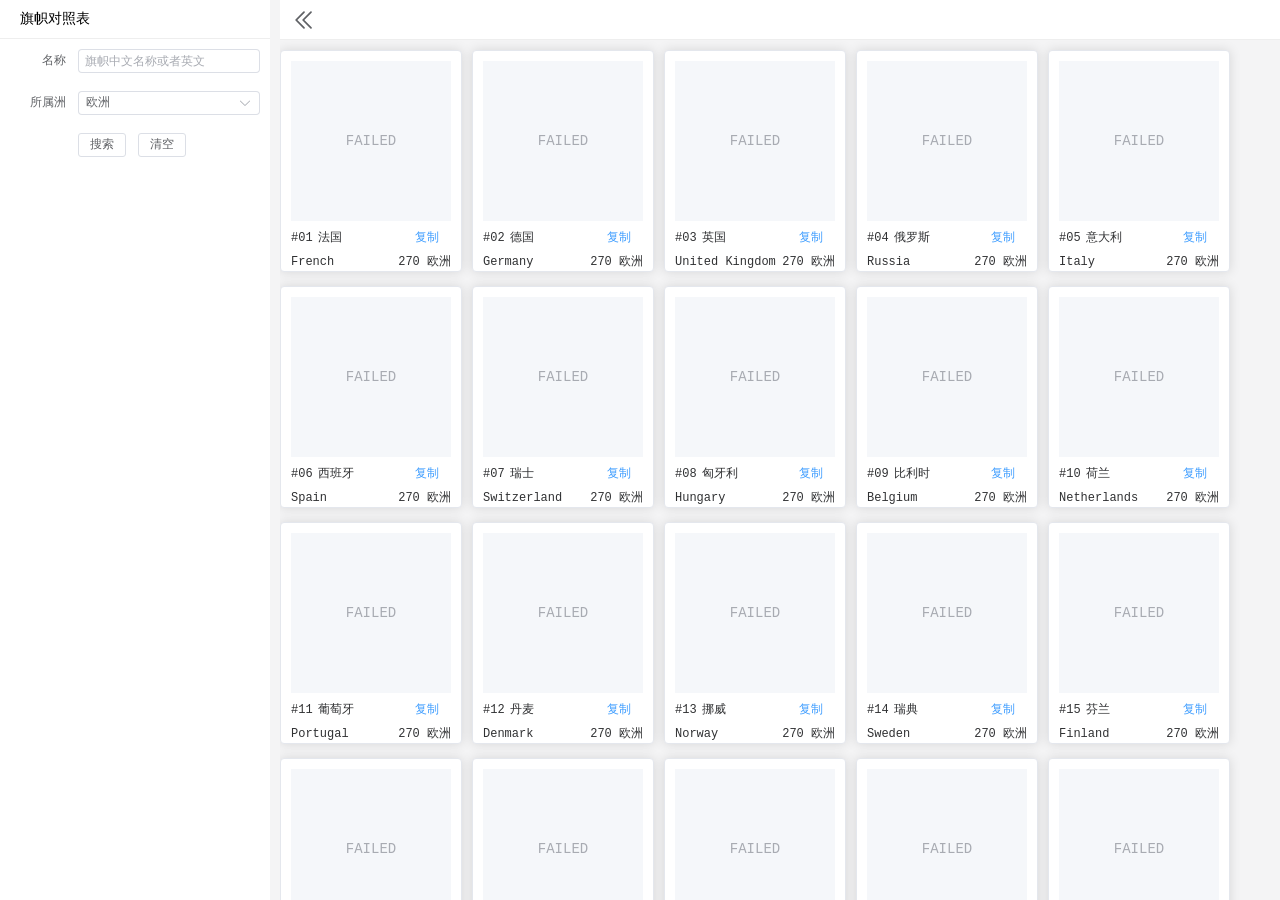
==== index.html @ 061c4e3e "update" ====
<!DOCTYPE html><html><head><meta charset="utf-8"><meta name="viewport" content="width=device-width, initial-scale=1"><title>各国旗帜对照表</title><style>[data-v-30e03d57]{font-family:"Noto Serif","Noto Serif SC",Noto Sans,Noto Sans SC,HarmonyOS Sans SC,NSimSun,SimSun,SimHei,FangSong,KaiTi,Courier New,Courier,Source Han Sans;font-size:12px}.el-container[data-v-30e03d57]{height:100vh;overflow:hidden;padding:0;width:100%}.content[data-v-30e03d57]{background-color:#f4f4f5;display:flex;height:100vh}.el-aside[data-v-30e03d57]{overflow:hidden;transition:width .3s}.el-aside .el-container[data-v-30e03d57]{display:flex;flex-direction:column;height:100%}.el-aside .el-main[data-v-30e03d57]{flex:1;overflow-y:auto}.content>.el-container[data-v-30e03d57]{display:flex;flex:1;flex-direction:column;overflow:hidden}#frame-main[data-v-30e03d57]{flex:1;overflow-x:hidden;overflow-y:auto;padding:0}.content-header[data-v-30e03d57]{background-color:#fff;border-bottom:1px solid #eee;color:#fff;flex-shrink:0;height:40px;padding:0 10px}.content-header .el-form-item__label[data-v-30e03d57]{font-size:12px;padding-right:5px}.content-header .el-form-item--mini .el-form-item__content[data-v-30e03d57],.content-header .el-form-item--mini .el-form-item__label[data-v-30e03d57]{line-height:24px}.content-header .el-input--mini .el-input__inner[data-v-30e03d57]{height:24px;line-height:24px}.content-header .el-button--mini[data-v-30e03d57],.content-header .el-button--mini.is-round[data-v-30e03d57]{padding-bottom:5px;padding-top:5px}.content-header .el-form[data-v-30e03d57]{padding:6px 0}.content-header .el-form--inline .el-form-item[data-v-30e03d57]{margin-bottom:0!important}.content-header .el-col[data-v-30e03d57]:first-child{text-align:left}.content-header .el-col[data-v-30e03d57]:last-child{text-align:right}.theme-image[data-v-30e03d57]{margin:0 5px}.detail-link[data-v-30e03d57]{line-height:26px;vertical-align:top}.image-slot[data-v-30e03d57]{color:#eee}.left svg[data-v-30e03d57]{transform:rotate(-90deg)}.right svg[data-v-30e03d57]{transform:rotate(90deg)}#frame-header[data-v-30e03d57]{align-content:center;align-items:center;display:flex;flex-direction:row}</style><link rel="stylesheet" href="/_nuxt/entry.CzmEkdE2.css" crossorigin><link rel="preload" as="fetch" crossorigin="anonymous" href="/_payload.json?c48c2a27-c62f-49f0-85a8-549fa3af6083"><link rel="modulepreload" as="script" crossorigin href="/_nuxt/CYYjUTdF.js"><link rel="modulepreload" as="script" crossorigin href="/_nuxt/BQ5xVeLs.js"><link rel="modulepreload" as="script" crossorigin href="/_nuxt/CRRzyl_B.js"><script type="module" src="/_nuxt/CYYjUTdF.js" crossorigin></script></head><body><div id="el-popper-container-1024"><!--teleport start anchor--><!--[--><div style="z-index:2001;position:absolute;left:0;top:0;display:none;" class="el-popper is-pure is-light el-tooltip el-select__popper" tabindex="-1" aria-hidden="true"><!--[--><!--[--><!--[--><!--[--><div class="el-select-dropdown" style="min-width:;"><!--v-if--><!--[--><!--v-if--><div class="el-scrollbar is-empty" style="display:none;"><div class="el-select-dropdown__wrap el-scrollbar__wrap el-scrollbar__wrap--hidden-default" style=""><ul id="el-id-1024-2" class="el-scrollbar__view el-select-dropdown__list" style="" role="listbox" aria-orientation="vertical"><!--[--><!--v-if--><!--[--><!--[--><li id="el-id-1024-4" class="el-select-dropdown__item" role="option" aria-selected="false" data-v-30e03d57><!--[--><span>全部</span><!--]--></li><!--[--><!--]--><!--]--><!--]--><!--]--></ul></div><!--[--><div class="el-scrollbar__bar is-horizontal" style="display:none;"><div class="el-scrollbar__thumb" style="width:;transform:translateX(0%);"></div></div><div class="el-scrollbar__bar is-vertical" style="display:none;"><div class="el-scrollbar__thumb" style="height:;transform:translateY(0%);"></div></div><!--]--></div><div class="el-select-dropdown__empty"><!--[--><span>No data</span><!--]--></div><!--v-if--><!--]--><!--v-if--></div><!--]--><span class="el-popper__arrow" style="position:absolute;" data-popper-arrow></span><!--]--><!--]--><!--]--></div><!--]--><!--teleport anchor--></div><div id="__nuxt"><div><section class="el-container content" data-v-30e03d57><!--[--><aside class="el-aside" style="--el-aside-width:270px;background-color:white;" data-v-30e03d57><!--[--><section class="el-container is-vertical" data-v-30e03d57><!--[--><header class="el-header" style="--el-header-height:39px;border-bottom:1px solid #eee;display:flex;flex-direction:row;" data-v-30e03d57><!--[--><div style="line-height:39px;font-size:14px;flex-grow:1;" data-v-30e03d57>旗帜对照表</div><!--]--></header><main class="el-main" style="padding:10px 10px 10px 10px;" data-v-30e03d57><!--[--><form class="el-form el-form--small el-form--label-right" data-v-30e03d57><!--[--><div class="el-form-item el-form-item--small asterisk-left el-form-item--label-right" role="group" aria-labelledby="el-id-1024-0" data-v-30e03d57><!--[--><!--[--><div id="el-id-1024-0" class="el-form-item__label" style="width:68px;"><!--[-->名称<!--]--></div><!--]--><!--]--><div class="el-form-item__content" style=""><!--[--><div class="el-input el-input--small" style="" data-v-30e03d57><!-- input --><!--[--><!-- prepend slot --><!--v-if--><div class="el-input__wrapper"><!-- prefix slot --><!--v-if--><input class="el-input__inner" type="text" autocomplete="off" tabindex="0" placeholder="旗帜中文名称或者英文" style=""><!-- suffix slot --><!--v-if--></div><!-- append slot --><!--v-if--><!--]--></div><!--]--><!--[--><!--]--></div></div><div class="el-form-item el-form-item--small asterisk-left el-form-item--label-right" role="group" aria-labelledby="el-id-1024-1" data-v-30e03d57><!--[--><!--[--><div id="el-id-1024-1" class="el-form-item__label" style="width:68px;"><!--[-->所属洲<!--]--></div><!--]--><!--]--><div class="el-form-item__content" style=""><!--[--><div class="el-select el-select--small" data-v-30e03d57><!--[--><div class="el-select__wrapper el-tooltip__trigger el-tooltip__trigger"><!--v-if--><div class="el-select__selection"><!--v-if--><div class="el-select__selected-item el-select__input-wrapper is-hidden"><input value type="text" class="el-select__input is-small" autocomplete="off" style="min-width:11px;" tabindex="0" role="combobox" readonly spellcheck="false" aria-activedescendant aria-controls="el-id-1024-2" aria-expanded="false" aria-autocomplete="none" aria-haspopup="listbox"><!--v-if--></div><div class="el-select__selected-item el-select__placeholder is-transparent"><span>请选择洲</span></div></div><div class="el-select__suffix"><i class="el-icon el-select__caret el-select__icon" style=""><!--[--><svg xmlns="http://www.w3.org/2000/svg" viewBox="0 0 1024 1024"><path fill="currentColor" d="M831.872 340.864 512 652.672 192.128 340.864a30.59 30.59 0 0 0-42.752 0 29.12 29.12 0 0 0 0 41.6L489.664 714.24a32 32 0 0 0 44.672 0l340.288-331.712a29.12 29.12 0 0 0 0-41.728 30.59 30.59 0 0 0-42.752 0z"></path></svg><!--]--></i><!--v-if--><!--v-if--></div></div><!--teleport start--><!--teleport end--><!--]--></div><!--]--><!--[--><!--]--></div></div><div class="el-form-item el-form-item--small asterisk-left el-form-item--label-right" role="group" aria-labelledby="el-id-1024-5" data-v-30e03d57><!--[--><!--[--><div id="el-id-1024-5" class="el-form-item__label" style="width:68px;"><!--[--> <!--]--></div><!--]--><!--]--><div class="el-form-item__content" style=""><!--[--><button ariadisabled="false" type="button" class="el-button el-button--small is-plain" style="" data-v-30e03d57><!--v-if--><span class=""><!--[-->搜索<!--]--></span></button><button ariadisabled="false" type="button" class="el-button el-button--small" style="" data-v-30e03d57><!--v-if--><span class=""><!--[-->清空<!--]--></span></button><!--]--><!--[--><!--]--></div></div><!--]--></form><!--]--></main><!--]--></section><!--]--></aside><section class="el-container is-vertical" style="margin-left:10px;" data-v-30e03d57><!--[--><header class="el-header content-header" style="--el-header-height:40px;" id="frame-header" shadow="always" data-v-30e03d57><!--[--><div style="cursor:pointer;height:28px;" class="left" title="切换侧边栏" data-v-30e03d57><svg xmlns="http://www.w3.org/2000/svg" width="28" height="28" viewBox="0 0 16 16" data-v-30e03d57><path fill="#606266" d="M3.854 8.354a.5.5 0 1 1-.708-.708l4.5-4.5a.5.5 0 0 1 .708 0l4.5 4.5a.5.5 0 0 1-.708.708L8 4.207zm0 4a.5.5 0 0 1-.708-.708l4.5-4.5a.5.5 0 0 1 .708 0l4.5 4.5a.5.5 0 0 1-.708.708L8 8.207z" data-v-30e03d57></path></svg></div><!--]--></header><main class="el-main" id="frame-main" data-v-30e03d57><!--[--><div style="width:100%;display:block;background:rgb(244, 244, 245);" infinite-scroll-disabled="false" data-v-30e03d57><!--[--><!--]--><div style="width:100%;height:10px;" data-v-30e03d57></div></div><!--]--></main><!--]--></section><!--]--></section></div></div><div id="teleports"></div><script>window.__NUXT__={};window.__NUXT__.config={public:{},app:{baseURL:"/",buildId:"c48c2a27-c62f-49f0-85a8-549fa3af6083",buildAssetsDir:"/_nuxt/",cdnURL:""}}</script><script type="application/json" data-nuxt-data="nuxt-app" data-ssr="true" id="__NUXT_DATA__" data-src="/_payload.json?c48c2a27-c62f-49f0-85a8-549fa3af6083">[{"state":1,"once":3,"_errors":4,"serverRendered":6,"path":7,"prerenderedAt":8},["Reactive",2],{},["Set"],["ShallowReactive",5],{},true,"\u002F",1777552013365]</script></body></html>
---- _nuxt/entry.CzmEkdE2.css ----
body,html{margin:0;padding:0}#__nuxt,body,html{height:100%}
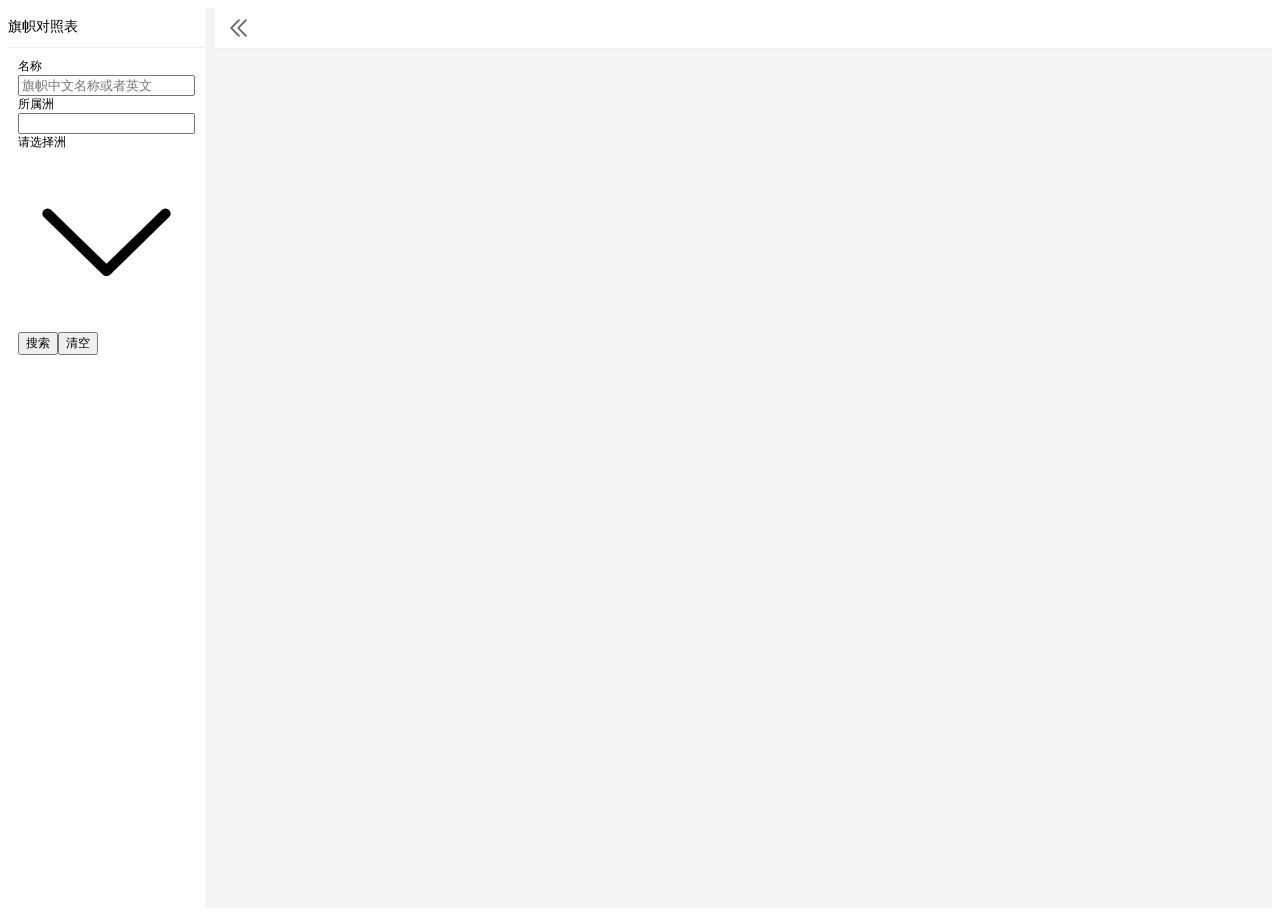
==== commit a1e26150: "update" ====
--- a/index.html
+++ b/index.html
@@ -1 +1 @@
-<!DOCTYPE html><html><head><meta charset="utf-8"><meta name="viewport" content="width=device-width, initial-scale=1"><title>各国旗帜对照表</title><style>[data-v-30e03d57]{font-family:"Noto Serif","Noto Serif SC",Noto Sans,Noto Sans SC,HarmonyOS Sans SC,NSimSun,SimSun,SimHei,FangSong,KaiTi,Courier New,Courier,Source Han Sans;font-size:12px}.el-container[data-v-30e03d57]{height:100vh;overflow:hidden;padding:0;width:100%}.content[data-v-30e03d57]{background-color:#f4f4f5;display:flex;height:100vh}.el-aside[data-v-30e03d57]{overflow:hidden;transition:width .3s}.el-aside .el-container[data-v-30e03d57]{display:flex;flex-direction:column;height:100%}.el-aside .el-main[data-v-30e03d57]{flex:1;overflow-y:auto}.content>.el-container[data-v-30e03d57]{display:flex;flex:1;flex-direction:column;overflow:hidden}#frame-main[data-v-30e03d57]{flex:1;overflow-x:hidden;overflow-y:auto;padding:0}.content-header[data-v-30e03d57]{background-color:#fff;border-bottom:1px solid #eee;color:#fff;flex-shrink:0;height:40px;padding:0 10px}.content-header .el-form-item__label[data-v-30e03d57]{font-size:12px;padding-right:5px}.content-header .el-form-item--mini .el-form-item__content[data-v-30e03d57],.content-header .el-form-item--mini .el-form-item__label[data-v-30e03d57]{line-height:24px}.content-header .el-input--mini .el-input__inner[data-v-30e03d57]{height:24px;line-height:24px}.content-header .el-button--mini[data-v-30e03d57],.content-header .el-button--mini.is-round[data-v-30e03d57]{padding-bottom:5px;padding-top:5px}.content-header .el-form[data-v-30e03d57]{padding:6px 0}.content-header .el-form--inline .el-form-item[data-v-30e03d57]{margin-bottom:0!important}.content-header .el-col[data-v-30e03d57]:first-child{text-align:left}.content-header .el-col[data-v-30e03d57]:last-child{text-align:right}.theme-image[data-v-30e03d57]{margin:0 5px}.detail-link[data-v-30e03d57]{line-height:26px;vertical-align:top}.image-slot[data-v-30e03d57]{color:#eee}.left svg[data-v-30e03d57]{transform:rotate(-90deg)}.right svg[data-v-30e03d57]{transform:rotate(90deg)}#frame-header[data-v-30e03d57]{align-content:center;align-items:center;display:flex;flex-direction:row}</style><link rel="stylesheet" href="/_nuxt/entry.CzmEkdE2.css" crossorigin><link rel="preload" as="fetch" crossorigin="anonymous" href="/_payload.json?c48c2a27-c62f-49f0-85a8-549fa3af6083"><link rel="modulepreload" as="script" crossorigin href="/_nuxt/CYYjUTdF.js"><link rel="modulepreload" as="script" crossorigin href="/_nuxt/BQ5xVeLs.js"><link rel="modulepreload" as="script" crossorigin href="/_nuxt/CRRzyl_B.js"><script type="module" src="/_nuxt/CYYjUTdF.js" crossorigin></script></head><body><div id="el-popper-container-1024"><!--teleport start anchor--><!--[--><div style="z-index:2001;position:absolute;left:0;top:0;display:none;" class="el-popper is-pure is-light el-tooltip el-select__popper" tabindex="-1" aria-hidden="true"><!--[--><!--[--><!--[--><!--[--><div class="el-select-dropdown" style="min-width:;"><!--v-if--><!--[--><!--v-if--><div class="el-scrollbar is-empty" style="display:none;"><div class="el-select-dropdown__wrap el-scrollbar__wrap el-scrollbar__wrap--hidden-default" style=""><ul id="el-id-1024-2" class="el-scrollbar__view el-select-dropdown__list" style="" role="listbox" aria-orientation="vertical"><!--[--><!--v-if--><!--[--><!--[--><li id="el-id-1024-4" class="el-select-dropdown__item" role="option" aria-selected="false" data-v-30e03d57><!--[--><span>全部</span><!--]--></li><!--[--><!--]--><!--]--><!--]--><!--]--></ul></div><!--[--><div class="el-scrollbar__bar is-horizontal" style="display:none;"><div class="el-scrollbar__thumb" style="width:;transform:translateX(0%);"></div></div><div class="el-scrollbar__bar is-vertical" style="display:none;"><div class="el-scrollbar__thumb" style="height:;transform:translateY(0%);"></div></div><!--]--></div><div class="el-select-dropdown__empty"><!--[--><span>No data</span><!--]--></div><!--v-if--><!--]--><!--v-if--></div><!--]--><span class="el-popper__arrow" style="position:absolute;" data-popper-arrow></span><!--]--><!--]--><!--]--></div><!--]--><!--teleport anchor--></div><div id="__nuxt"><div><section class="el-container content" data-v-30e03d57><!--[--><aside class="el-aside" style="--el-aside-width:270px;background-color:white;" data-v-30e03d57><!--[--><section class="el-container is-vertical" data-v-30e03d57><!--[--><header class="el-header" style="--el-header-height:39px;border-bottom:1px solid #eee;display:flex;flex-direction:row;" data-v-30e03d57><!--[--><div style="line-height:39px;font-size:14px;flex-grow:1;" data-v-30e03d57>旗帜对照表</div><!--]--></header><main class="el-main" style="padding:10px 10px 10px 10px;" data-v-30e03d57><!--[--><form class="el-form el-form--small el-form--label-right" data-v-30e03d57><!--[--><div class="el-form-item el-form-item--small asterisk-left el-form-item--label-right" role="group" aria-labelledby="el-id-1024-0" data-v-30e03d57><!--[--><!--[--><div id="el-id-1024-0" class="el-form-item__label" style="width:68px;"><!--[-->名称<!--]--></div><!--]--><!--]--><div class="el-form-item__content" style=""><!--[--><div class="el-input el-input--small" style="" data-v-30e03d57><!-- input --><!--[--><!-- prepend slot --><!--v-if--><div class="el-input__wrapper"><!-- prefix slot --><!--v-if--><input class="el-input__inner" type="text" autocomplete="off" tabindex="0" placeholder="旗帜中文名称或者英文" style=""><!-- suffix slot --><!--v-if--></div><!-- append slot --><!--v-if--><!--]--></div><!--]--><!--[--><!--]--></div></div><div class="el-form-item el-form-item--small asterisk-left el-form-item--label-right" role="group" aria-labelledby="el-id-1024-1" data-v-30e03d57><!--[--><!--[--><div id="el-id-1024-1" class="el-form-item__label" style="width:68px;"><!--[-->所属洲<!--]--></div><!--]--><!--]--><div class="el-form-item__content" style=""><!--[--><div class="el-select el-select--small" data-v-30e03d57><!--[--><div class="el-select__wrapper el-tooltip__trigger el-tooltip__trigger"><!--v-if--><div class="el-select__selection"><!--v-if--><div class="el-select__selected-item el-select__input-wrapper is-hidden"><input value type="text" class="el-select__input is-small" autocomplete="off" style="min-width:11px;" tabindex="0" role="combobox" readonly spellcheck="false" aria-activedescendant aria-controls="el-id-1024-2" aria-expanded="false" aria-autocomplete="none" aria-haspopup="listbox"><!--v-if--></div><div class="el-select__selected-item el-select__placeholder is-transparent"><span>请选择洲</span></div></div><div class="el-select__suffix"><i class="el-icon el-select__caret el-select__icon" style=""><!--[--><svg xmlns="http://www.w3.org/2000/svg" viewBox="0 0 1024 1024"><path fill="currentColor" d="M831.872 340.864 512 652.672 192.128 340.864a30.59 30.59 0 0 0-42.752 0 29.12 29.12 0 0 0 0 41.6L489.664 714.24a32 32 0 0 0 44.672 0l340.288-331.712a29.12 29.12 0 0 0 0-41.728 30.59 30.59 0 0 0-42.752 0z"></path></svg><!--]--></i><!--v-if--><!--v-if--></div></div><!--teleport start--><!--teleport end--><!--]--></div><!--]--><!--[--><!--]--></div></div><div class="el-form-item el-form-item--small asterisk-left el-form-item--label-right" role="group" aria-labelledby="el-id-1024-5" data-v-30e03d57><!--[--><!--[--><div id="el-id-1024-5" class="el-form-item__label" style="width:68px;"><!--[--> <!--]--></div><!--]--><!--]--><div class="el-form-item__content" style=""><!--[--><button ariadisabled="false" type="button" class="el-button el-button--small is-plain" style="" data-v-30e03d57><!--v-if--><span class=""><!--[-->搜索<!--]--></span></button><button ariadisabled="false" type="button" class="el-button el-button--small" style="" data-v-30e03d57><!--v-if--><span class=""><!--[-->清空<!--]--></span></button><!--]--><!--[--><!--]--></div></div><!--]--></form><!--]--></main><!--]--></section><!--]--></aside><section class="el-container is-vertical" style="margin-left:10px;" data-v-30e03d57><!--[--><header class="el-header content-header" style="--el-header-height:40px;" id="frame-header" shadow="always" data-v-30e03d57><!--[--><div style="cursor:pointer;height:28px;" class="left" title="切换侧边栏" data-v-30e03d57><svg xmlns="http://www.w3.org/2000/svg" width="28" height="28" viewBox="0 0 16 16" data-v-30e03d57><path fill="#606266" d="M3.854 8.354a.5.5 0 1 1-.708-.708l4.5-4.5a.5.5 0 0 1 .708 0l4.5 4.5a.5.5 0 0 1-.708.708L8 4.207zm0 4a.5.5 0 0 1-.708-.708l4.5-4.5a.5.5 0 0 1 .708 0l4.5 4.5a.5.5 0 0 1-.708.708L8 8.207z" data-v-30e03d57></path></svg></div><!--]--></header><main class="el-main" id="frame-main" data-v-30e03d57><!--[--><div style="width:100%;display:block;background:rgb(244, 244, 245);" infinite-scroll-disabled="false" data-v-30e03d57><!--[--><!--]--><div style="width:100%;height:10px;" data-v-30e03d57></div></div><!--]--></main><!--]--></section><!--]--></section></div></div><div id="teleports"></div><script>window.__NUXT__={};window.__NUXT__.config={public:{},app:{baseURL:"/",buildId:"c48c2a27-c62f-49f0-85a8-549fa3af6083",buildAssetsDir:"/_nuxt/",cdnURL:""}}</script><script type="application/json" data-nuxt-data="nuxt-app" data-ssr="true" id="__NUXT_DATA__" data-src="/_payload.json?c48c2a27-c62f-49f0-85a8-549fa3af6083">[{"state":1,"once":3,"_errors":4,"serverRendered":6,"path":7,"prerenderedAt":8},["Reactive",2],{},["Set"],["ShallowReactive",5],{},true,"\u002F",1777552013365]</script></body></html>+<!DOCTYPE html><html><head><meta charset="utf-8"><meta name="viewport" content="width=device-width, initial-scale=1"><title>各国旗帜对照表</title><style>[data-v-30e03d57]{font-family:"Noto Serif","Noto Serif SC",Noto Sans,Noto Sans SC,HarmonyOS Sans SC,NSimSun,SimSun,SimHei,FangSong,KaiTi,Courier New,Courier,Source Han Sans;font-size:12px}.el-container[data-v-30e03d57]{height:100vh;overflow:hidden;padding:0;width:100%}.content[data-v-30e03d57]{background-color:#f4f4f5;display:flex;height:100vh}.el-aside[data-v-30e03d57]{overflow:hidden;transition:width .3s}.el-aside .el-container[data-v-30e03d57]{display:flex;flex-direction:column;height:100%}.el-aside .el-main[data-v-30e03d57]{flex:1;overflow-y:auto}.content>.el-container[data-v-30e03d57]{display:flex;flex:1;flex-direction:column;overflow:hidden}#frame-main[data-v-30e03d57]{flex:1;overflow-x:hidden;overflow-y:auto;padding:0}.content-header[data-v-30e03d57]{background-color:#fff;border-bottom:1px solid #eee;color:#fff;flex-shrink:0;height:40px;padding:0 10px}.content-header .el-form-item__label[data-v-30e03d57]{font-size:12px;padding-right:5px}.content-header .el-form-item--mini .el-form-item__content[data-v-30e03d57],.content-header .el-form-item--mini .el-form-item__label[data-v-30e03d57]{line-height:24px}.content-header .el-input--mini .el-input__inner[data-v-30e03d57]{height:24px;line-height:24px}.content-header .el-button--mini[data-v-30e03d57],.content-header .el-button--mini.is-round[data-v-30e03d57]{padding-bottom:5px;padding-top:5px}.content-header .el-form[data-v-30e03d57]{padding:6px 0}.content-header .el-form--inline .el-form-item[data-v-30e03d57]{margin-bottom:0!important}.content-header .el-col[data-v-30e03d57]:first-child{text-align:left}.content-header .el-col[data-v-30e03d57]:last-child{text-align:right}.theme-image[data-v-30e03d57]{margin:0 5px}.detail-link[data-v-30e03d57]{line-height:26px;vertical-align:top}.image-slot[data-v-30e03d57]{color:#eee}.left svg[data-v-30e03d57]{transform:rotate(-90deg)}.right svg[data-v-30e03d57]{transform:rotate(90deg)}#frame-header[data-v-30e03d57]{align-content:center;align-items:center;display:flex;flex-direction:row}</style><link rel="stylesheet" href="/app-national-flags-src/_nuxt/entry.CzmEkdE2.css" crossorigin><link rel="preload" as="fetch" crossorigin="anonymous" href="/app-national-flags-src/_payload.json?fbbea644-f981-4758-b3b5-3ed792d7a838"><link rel="modulepreload" as="script" crossorigin href="/app-national-flags-src/_nuxt/CYYjUTdF.js"><link rel="modulepreload" as="script" crossorigin href="/app-national-flags-src/_nuxt/BQ5xVeLs.js"><link rel="modulepreload" as="script" crossorigin href="/app-national-flags-src/_nuxt/CRRzyl_B.js"><script type="module" src="/app-national-flags-src/_nuxt/CYYjUTdF.js" crossorigin></script></head><body><div id="el-popper-container-1024"><!--teleport start anchor--><!--[--><div style="z-index:2001;position:absolute;left:0;top:0;display:none;" class="el-popper is-pure is-light el-tooltip el-select__popper" tabindex="-1" aria-hidden="true"><!--[--><!--[--><!--[--><!--[--><div class="el-select-dropdown" style="min-width:;"><!--v-if--><!--[--><!--v-if--><div class="el-scrollbar is-empty" style="display:none;"><div class="el-select-dropdown__wrap el-scrollbar__wrap el-scrollbar__wrap--hidden-default" style=""><ul id="el-id-1024-2" class="el-scrollbar__view el-select-dropdown__list" style="" role="listbox" aria-orientation="vertical"><!--[--><!--v-if--><!--[--><!--[--><li id="el-id-1024-4" class="el-select-dropdown__item" role="option" aria-selected="false" data-v-30e03d57><!--[--><span>全部</span><!--]--></li><!--[--><!--]--><!--]--><!--]--><!--]--></ul></div><!--[--><div class="el-scrollbar__bar is-horizontal" style="display:none;"><div class="el-scrollbar__thumb" style="width:;transform:translateX(0%);"></div></div><div class="el-scrollbar__bar is-vertical" style="display:none;"><div class="el-scrollbar__thumb" style="height:;transform:translateY(0%);"></div></div><!--]--></div><div class="el-select-dropdown__empty"><!--[--><span>No data</span><!--]--></div><!--v-if--><!--]--><!--v-if--></div><!--]--><span class="el-popper__arrow" style="position:absolute;" data-popper-arrow></span><!--]--><!--]--><!--]--></div><!--]--><!--teleport anchor--></div><div id="__nuxt"><div><section class="el-container content" data-v-30e03d57><!--[--><aside class="el-aside" style="--el-aside-width:270px;background-color:white;" data-v-30e03d57><!--[--><section class="el-container is-vertical" data-v-30e03d57><!--[--><header class="el-header" style="--el-header-height:39px;border-bottom:1px solid #eee;display:flex;flex-direction:row;" data-v-30e03d57><!--[--><div style="line-height:39px;font-size:14px;flex-grow:1;" data-v-30e03d57>旗帜对照表</div><!--]--></header><main class="el-main" style="padding:10px 10px 10px 10px;" data-v-30e03d57><!--[--><form class="el-form el-form--small el-form--label-right" data-v-30e03d57><!--[--><div class="el-form-item el-form-item--small asterisk-left el-form-item--label-right" role="group" aria-labelledby="el-id-1024-0" data-v-30e03d57><!--[--><!--[--><div id="el-id-1024-0" class="el-form-item__label" style="width:68px;"><!--[-->名称<!--]--></div><!--]--><!--]--><div class="el-form-item__content" style=""><!--[--><div class="el-input el-input--small" style="" data-v-30e03d57><!-- input --><!--[--><!-- prepend slot --><!--v-if--><div class="el-input__wrapper"><!-- prefix slot --><!--v-if--><input class="el-input__inner" type="text" autocomplete="off" tabindex="0" placeholder="旗帜中文名称或者英文" style=""><!-- suffix slot --><!--v-if--></div><!-- append slot --><!--v-if--><!--]--></div><!--]--><!--[--><!--]--></div></div><div class="el-form-item el-form-item--small asterisk-left el-form-item--label-right" role="group" aria-labelledby="el-id-1024-1" data-v-30e03d57><!--[--><!--[--><div id="el-id-1024-1" class="el-form-item__label" style="width:68px;"><!--[-->所属洲<!--]--></div><!--]--><!--]--><div class="el-form-item__content" style=""><!--[--><div class="el-select el-select--small" data-v-30e03d57><!--[--><div class="el-select__wrapper el-tooltip__trigger el-tooltip__trigger"><!--v-if--><div class="el-select__selection"><!--v-if--><div class="el-select__selected-item el-select__input-wrapper is-hidden"><input value type="text" class="el-select__input is-small" autocomplete="off" style="min-width:11px;" tabindex="0" role="combobox" readonly spellcheck="false" aria-activedescendant aria-controls="el-id-1024-2" aria-expanded="false" aria-autocomplete="none" aria-haspopup="listbox"><!--v-if--></div><div class="el-select__selected-item el-select__placeholder is-transparent"><span>请选择洲</span></div></div><div class="el-select__suffix"><i class="el-icon el-select__caret el-select__icon" style=""><!--[--><svg xmlns="http://www.w3.org/2000/svg" viewBox="0 0 1024 1024"><path fill="currentColor" d="M831.872 340.864 512 652.672 192.128 340.864a30.59 30.59 0 0 0-42.752 0 29.12 29.12 0 0 0 0 41.6L489.664 714.24a32 32 0 0 0 44.672 0l340.288-331.712a29.12 29.12 0 0 0 0-41.728 30.59 30.59 0 0 0-42.752 0z"></path></svg><!--]--></i><!--v-if--><!--v-if--></div></div><!--teleport start--><!--teleport end--><!--]--></div><!--]--><!--[--><!--]--></div></div><div class="el-form-item el-form-item--small asterisk-left el-form-item--label-right" role="group" aria-labelledby="el-id-1024-5" data-v-30e03d57><!--[--><!--[--><div id="el-id-1024-5" class="el-form-item__label" style="width:68px;"><!--[--> <!--]--></div><!--]--><!--]--><div class="el-form-item__content" style=""><!--[--><button ariadisabled="false" type="button" class="el-button el-button--small is-plain" style="" data-v-30e03d57><!--v-if--><span class=""><!--[-->搜索<!--]--></span></button><button ariadisabled="false" type="button" class="el-button el-button--small" style="" data-v-30e03d57><!--v-if--><span class=""><!--[-->清空<!--]--></span></button><!--]--><!--[--><!--]--></div></div><!--]--></form><!--]--></main><!--]--></section><!--]--></aside><section class="el-container is-vertical" style="margin-left:10px;" data-v-30e03d57><!--[--><header class="el-header content-header" style="--el-header-height:40px;" id="frame-header" shadow="always" data-v-30e03d57><!--[--><div style="cursor:pointer;height:28px;" class="left" title="切换侧边栏" data-v-30e03d57><svg xmlns="http://www.w3.org/2000/svg" width="28" height="28" viewBox="0 0 16 16" data-v-30e03d57><path fill="#606266" d="M3.854 8.354a.5.5 0 1 1-.708-.708l4.5-4.5a.5.5 0 0 1 .708 0l4.5 4.5a.5.5 0 0 1-.708.708L8 4.207zm0 4a.5.5 0 0 1-.708-.708l4.5-4.5a.5.5 0 0 1 .708 0l4.5 4.5a.5.5 0 0 1-.708.708L8 8.207z" data-v-30e03d57></path></svg></div><!--]--></header><main class="el-main" id="frame-main" data-v-30e03d57><!--[--><div style="width:100%;display:block;background:rgb(244, 244, 245);" infinite-scroll-disabled="false" data-v-30e03d57><!--[--><!--]--><div style="width:100%;height:10px;" data-v-30e03d57></div></div><!--]--></main><!--]--></section><!--]--></section></div></div><div id="teleports"></div><script>window.__NUXT__={};window.__NUXT__.config={public:{},app:{baseURL:"/app-national-flags-src/",buildId:"fbbea644-f981-4758-b3b5-3ed792d7a838",buildAssetsDir:"_nuxt/",cdnURL:""}}</script><script type="application/json" data-nuxt-data="nuxt-app" data-ssr="true" id="__NUXT_DATA__" data-src="/app-national-flags-src/_payload.json?fbbea644-f981-4758-b3b5-3ed792d7a838">[{"state":1,"once":3,"_errors":4,"serverRendered":6,"path":7,"prerenderedAt":8},["Reactive",2],{},["Set"],["ShallowReactive",5],{},true,"\u002F",1777552400806]</script></body></html>
